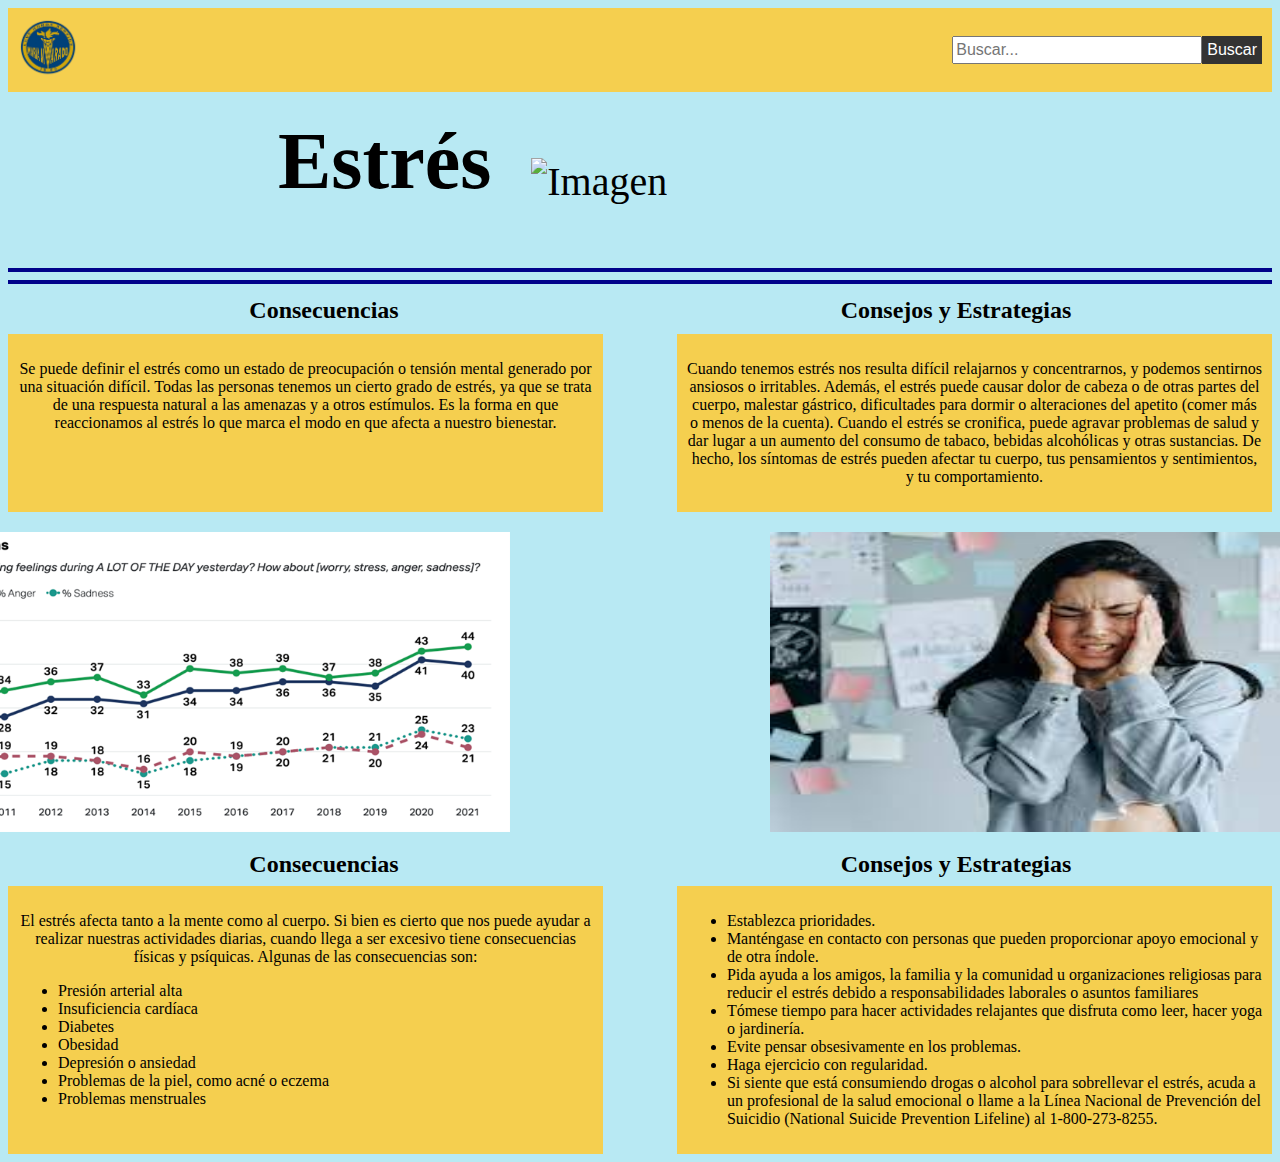
==== estres.html @ 0dc72a43 "Add files via upload" ====
<!DOCTYPE html>
<html>
<head>
  <link rel="stylesheet" href="css/bootstrap.min.css"/>
  <script src="js/jquery.min.js"></script>
  <script src="js/bootstrap.min.js"></script>
  <link rel="stylesheet" href="estilo2.css"/>

</head>
<body>
  <header>
    <div class="logo">
      <a href="index.html">
      <img src="imágenes/LOGO.png" alt="Logo">
    </a>
    </div>

    <form class="search-form" action="#" method="get">
      <input type="search" name="search" placeholder="Buscar...">
      <button type="submit">Buscar</button>
    </form>
  </header>

  <div class="title-container">
    <div class="title">
      <h1>Estrés</h1>
    </div>
   <div class="title img">
    <img src="imágenes/estres.png" alt="Imagen">
   </div>
  </div>
  <hr class="mi-linea">
  <hr class="mi-linea">
  <div class="contenedor">
    <h2 class="subtitulo2">Consecuencias</h2>
    <h2 class="subtitulo2">Consejos y Estrategias</h2>
  </div>

  <div class="text-container">
    <div class="text-box">
      <p>Se puede definir el estrés como un estado de preocupación o tensión mental generado por una situación difícil. Todas las personas tenemos un cierto grado de estrés, ya que se trata de una respuesta natural a las amenazas y a otros estímulos. Es la forma en que reaccionamos al estrés lo que marca el modo en que afecta a nuestro bienestar.</p>
    </div>
    <div class="text-box">
<p>Cuando tenemos estrés nos resulta difícil relajarnos y concentrarnos, y podemos sentirnos ansiosos o irritables. Además, el estrés puede causar dolor de cabeza o de otras partes del cuerpo, malestar gástrico, dificultades para dormir o alteraciones del apetito (comer más o menos de la cuenta). Cuando el estrés se cronifica, puede agravar problemas de salud y dar lugar a un aumento del consumo de tabaco, bebidas alcohólicas y otras sustancias. De hecho, los síntomas de estrés pueden afectar tu cuerpo, tus pensamientos y sentimientos, y tu comportamiento. </p>
    </div>
  </div>

  <div class="image-container">
   <div class="img1">
    <img src="imágenes/ESTRES GRAFICA.png" alt="Imagen 1">
   </div>
   <div class="img2">
    <img src="imágenes/estres 2.jpg" alt="Imagen 2">
   </div>
  </div>

  <div class="contenedor">
    <h2 class="subtitulo2">Consecuencias</h2>
    <h2 class="subtitulo2">Consejos y Estrategias</h2>
  </div>

  <div class="text-container2">
    <div class="text-box">
      <p>El estrés afecta tanto a la mente como al cuerpo. Si bien es cierto que nos puede ayudar a realizar nuestras actividades diarias, cuando llega a ser excesivo tiene consecuencias físicas y psíquicas. Algunas de las consecuencias son:</p>
          <div class="list">      
		<ul>
			<li>Presión arterial alta</li>
			<li>Insuficiencia cardíaca</li>
			<li>Diabetes</li>
			<li>Obesidad</li>
			<li>Depresión o ansiedad</li>
			<li>Problemas de la piel, como acné o eczema</li>
			<li>Problemas menstruales</li>
		</ul>
          </div>
        </div>
    <div class="text-box">
          <div class="list">      
		<ul>
			<li>Establezca prioridades.</li>
			<li>Manténgase en contacto con personas que pueden proporcionar apoyo emocional y de otra índole.</li>
			<li>Pida ayuda a los amigos, la familia y la comunidad u organizaciones religiosas para reducir el estrés debido a responsabilidades laborales o asuntos familiares</li>
			<li>Tómese tiempo para hacer actividades relajantes que disfruta como leer, hacer yoga o jardinería.</li>
			<li>Evite pensar obsesivamente en los problemas.</li>
			<li>Haga ejercicio con regularidad. </li>
			<li>Si siente que está consumiendo drogas o alcohol para sobrellevar el estrés, acuda a un profesional de la salud emocional o llame a la Línea Nacional de Prevención del Suicidio (National Suicide Prevention Lifeline) al 1-800-273-8255.</li>
		</ul>
          </div>
        </div>
   </div>

</body>
</html>
---- estilo2.css ----
header {
      display: flex;
      align-items: center;
      justify-content: space-between;
      padding: 10px;
      background-color: #F5CF4F;
    }
body {
    background-color: #B8E9F3
    }
        .mi-linea {
      border: 2px solid #000289;
    }
    .logo img {
      width: 60px;
      height: 60px;
    }

    .navbar {
      display: flex;
      align-items: center;
      margin-right: -100px;
    }

    nav ul {
      list-style-type: none;
      margin: 0;
      padding: 0;
      display: flex;
    }

    nav ul li {
      margin-right: 10px;
    }

    nav ul li a {
      text-decoration: none;
      color: #333;
      padding: 5px;
      font-size: 24px;
    }

    nav li a:hover {
      background-color: #333;
      color: #fff;
    }

    .search-form {
      display: flex;
      align-items: right;
    }

    .search-form input[type="search"] {
      padding: 2px;
      font-size: 16px;
      width: 250px;
    }

    .search-form button[type="submit"] {
      padding: 5px 5px;
      font-size: 16px;
      background-color: #333;
      color: #fff;
      border: none;
      cursor: pointer;
    }

    .title-container {
      display: flex;
      align-items: center;
    }

    .title {
      font-size: 40px;
      margin-left: 270px;
      margin-top: -30px;
      text-align: left;
    }

    .subtitulo-izquierda {
      text-align: left;
      margin-left: 390px;
      margin-top: -5px;
    }

    .subtitulo-izquierda2 {
      text-align: left;
      margin-left: 360px;
      margin-top: 5px;
    }

    .subtitulo2 {
      flex: 1;
      text-align: center;
      margin-top: 5px;
    }

    .subtitulo-izquierda3 {
      text-align: right;
      margin-left: 480px;
      margin-top: 5px;
    }

    .contenedor {
      display: flex;
      justify-content: space-between;
    }

    .title img {
      width: 365px;
      height: 200px;
      margin-left:-230px;
      margin-top: 40px;
    }

    .tittle img {
      width: 700px;
      height: 300px;
      margin-left: 90px;
      margin-top: 10px;
    }

    .text-container {
      display: flex;
      justify-content: space-between;
      margin-top: -10px;
    }

    .text-container2 {
      display: flex;
      justify-content: space-between;
      margin-top: -12px;
    }

    .text-container3 {
      display: flex;
      justify-content: space-between;
      margin-top: -12px;
    }

    .text-container4 {
      display: flex;
      justify-content: space-between;
      margin-top: 80px;
    }

    .text-container5 {
      display: flex;
      justify-content: space-between;
      margin-top: -80px;
    }

    .text-box {
      text-align: center;
      background-color: #F5CF4F;
      padding: 10px;
      flex-basis: 45.5%;
    }

    .list {
      text-align: left;
      background-color: #F5CF4F;
    }

    .image-container {
      display: flex;
      justify-content: center;
      margin-top: 10px;
    }

    .image-container img {
      width: 700px;
      height: 300px;
      margin: 10px;
    }

   .img1 {
    margin-right: 120px;
   }

   .img2 {
    margin-left: 120px
  }
@media screen and (min-width: 320px){
  img{
    maz-width: 100%;
  }
}
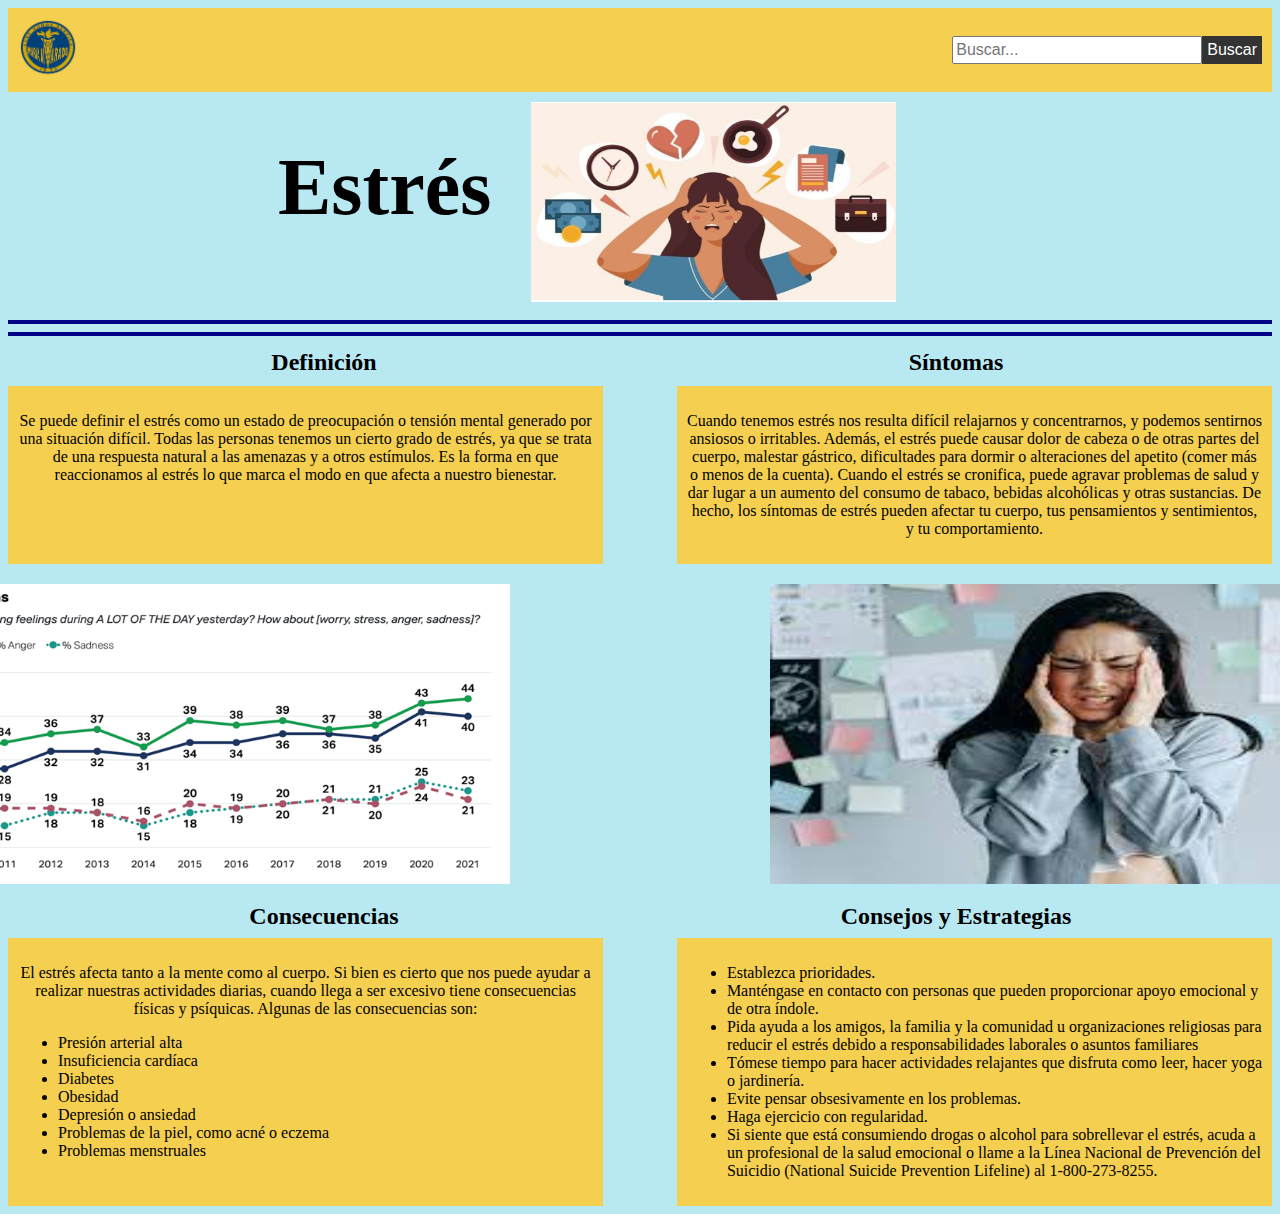
==== commit e0915a7e: "Update estres.html" ====
--- a/estres.html
+++ b/estres.html
@@ -32,8 +32,8 @@
   <hr class="mi-linea">
   <hr class="mi-linea">
   <div class="contenedor">
-    <h2 class="subtitulo2">Consecuencias</h2>
-    <h2 class="subtitulo2">Consejos y Estrategias</h2>
+    <h2 class="subtitulo2">Definición</h2>
+    <h2 class="subtitulo2">Síntomas</h2>
   </div>
 
   <div class="text-container">
@@ -90,4 +90,4 @@
    </div>
 
 </body>
-</html>+</html>
